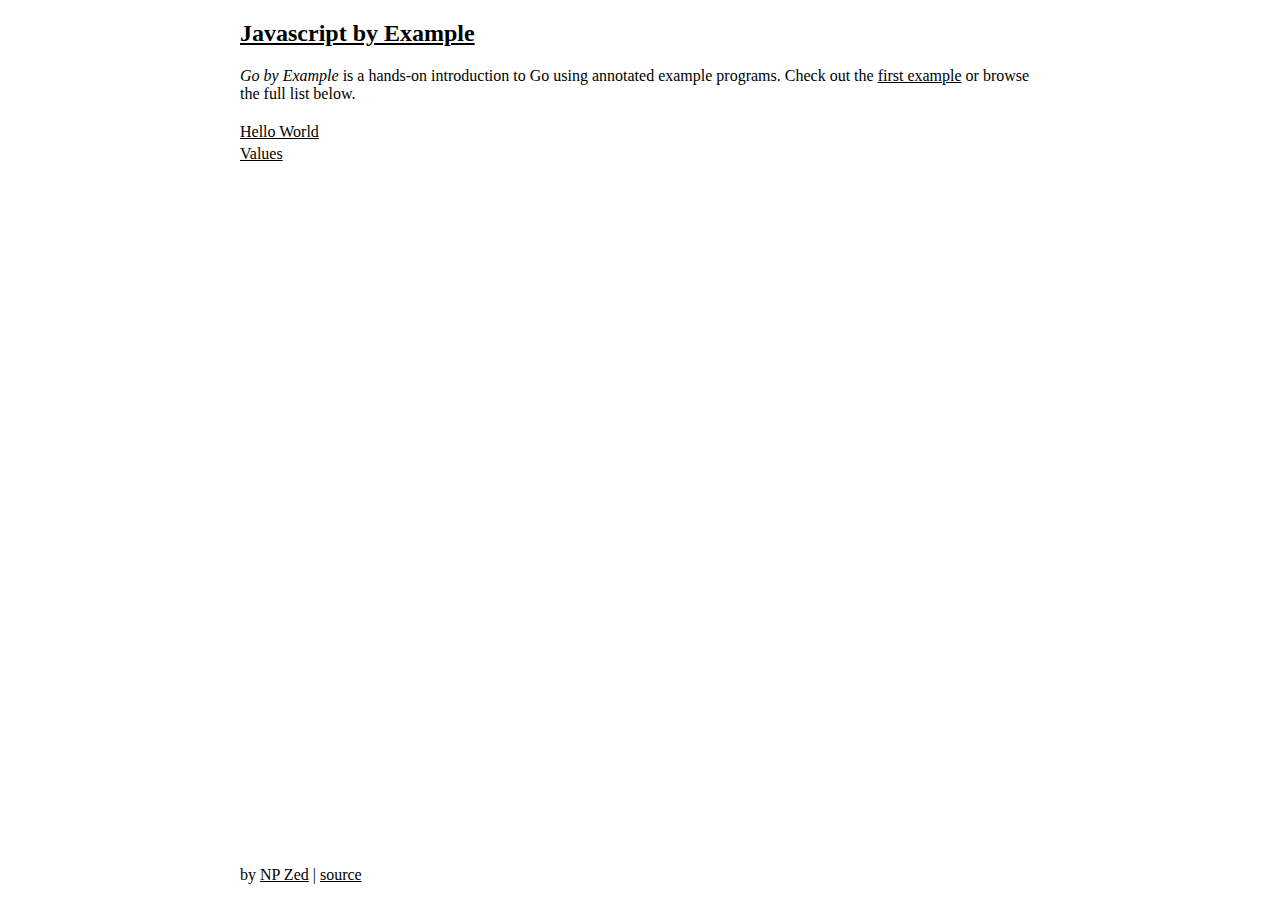
==== index.html @ 83120128 "init" ====
<!DOCTYPE html>
<html>

<head>
    <meta charset="utf-8">
    <meta name="viewport" content="width=device-width, initial-scale=1.0">
    <title>JS by Example</title>
    <link rel=stylesheet href="styles.css">
</head>

<body>
    <div id="intro">
        <h2><a href="./">Javascript by Example</a></h2>
        <p>
            <em>Go by Example</em> is a hands-on introduction
            to Go using annotated example programs. Check out
            the <a href="hello-world">first example</a> or
            browse the full list below.
        </p>
    </div>
    <div>
        <ul>
            <li><a href="hello-world">Hello World</a></li>
            <li><a href="values">Values</a></li>
        </ul>
    </div>
    <div id="footer">
        <p>
            by <a href="https://nehalp.com">NP Zed</a> | <a
                href="https://github.com/PR0Grammar/js-by-example">source</a>
        </p>
    </div>
</body>

</html>
---- styles.css ----
html,body {
    width: 100%;
    height: 100%;
    display:flex;
    margin: 0;
}

a,p,li {
    color:black;
}

html{
    justify-content: center;
}

body{
    max-width: 800px;
    flex-direction: column;
    padding-right:24px;
    padding-left:24px;
    align-items: flex-start;
}

li{
    list-style:none;
    margin-top:4px;
    margin-bottom: 4px;
}

ul {
    padding: 0;
    margin: 0;
}

#footer{
    flex:1;
    display:flex;
    align-items: flex-end;
}

#footer > div, #footer > div > a{
    color:gray;
}
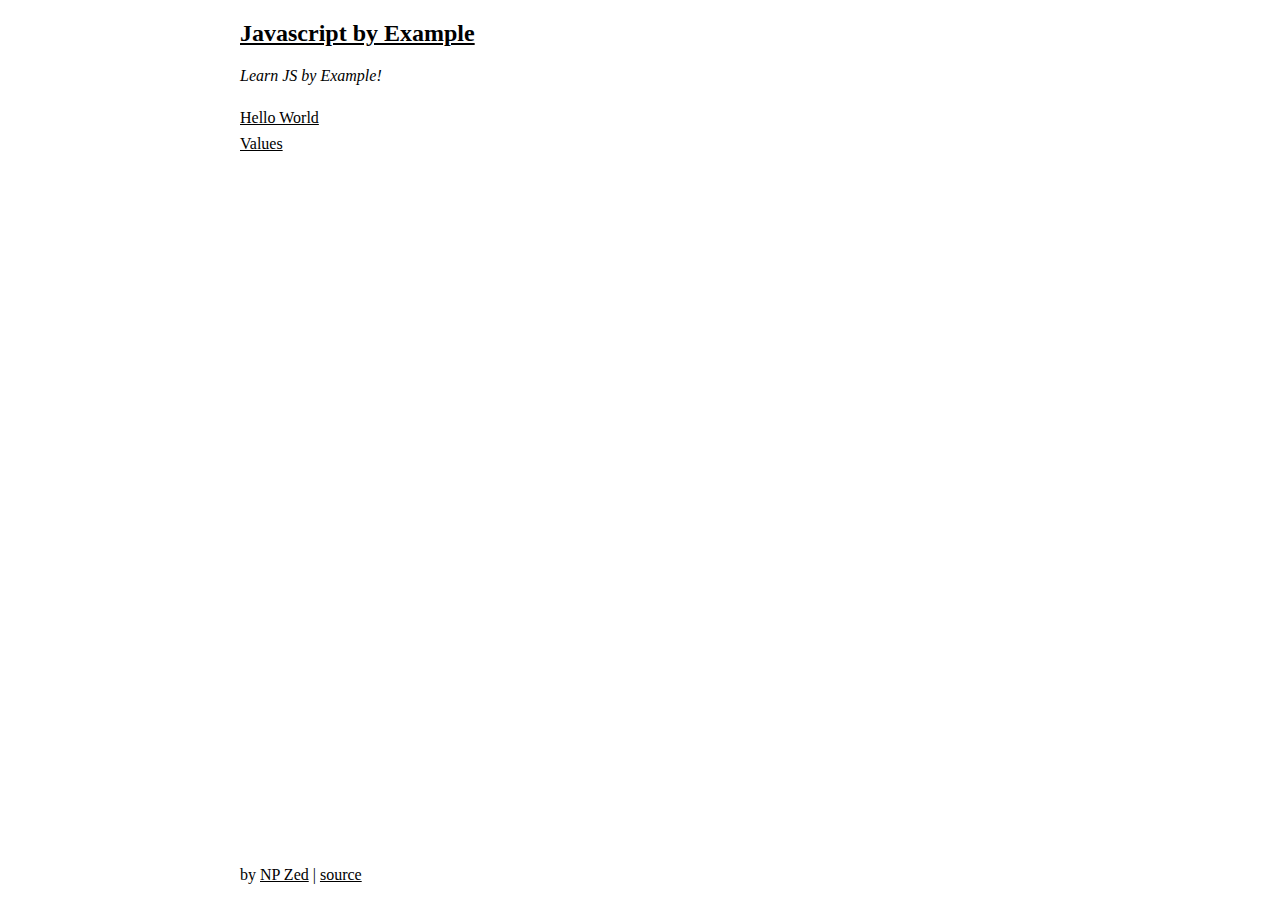
==== commit 29b98133: "add initial styles for example html files, move static resources to static/" ====
--- a/index.html
+++ b/index.html
@@ -5,17 +5,14 @@
     <meta charset="utf-8">
     <meta name="viewport" content="width=device-width, initial-scale=1.0">
     <title>JS by Example</title>
-    <link rel=stylesheet href="styles.css">
+    <link rel=stylesheet href="static/styles/index.css">
 </head>
 
 <body>
     <div id="intro">
         <h2><a href="./">Javascript by Example</a></h2>
         <p>
-            <em>Go by Example</em> is a hands-on introduction
-            to Go using annotated example programs. Check out
-            the <a href="hello-world">first example</a> or
-            browse the full list below.
+        <p><i>Learn JS by Example!</i></p>
         </p>
     </div>
     <div>
@@ -26,7 +23,7 @@
     </div>
     <div id="footer">
         <p>
-            by <a href="https://nehalp.com">NP Zed</a> | <a
+            by <a href="https://www.nehalp.com">NP Zed</a> | <a
                 href="https://github.com/PR0Grammar/js-by-example">source</a>
         </p>
     </div>
--- a/static/styles/index.css
+++ b/static/styles/index.css
@@ -0,0 +1,44 @@
+html,body {
+    width: 100%;
+    height: 100%;
+    display:flex;
+    margin: 0;
+}
+
+a,p,li {
+    color:black;
+}
+
+html{
+    justify-content: center;
+}
+
+body{
+    min-height: 100%;
+    max-width: 800px;
+    flex-direction: column;
+    padding-right:24px;
+    padding-left:24px;
+    align-items: flex-start;
+}
+
+li{
+    list-style:none;
+    margin-top:8px;
+    margin-bottom: 8px;
+}
+
+ul {
+    padding: 0;
+    margin: 0;
+}
+
+#footer{
+    flex:1;
+    display:flex;
+    align-items: flex-end;
+}
+
+#footer > div, #footer > div > a{
+    color:gray;
+}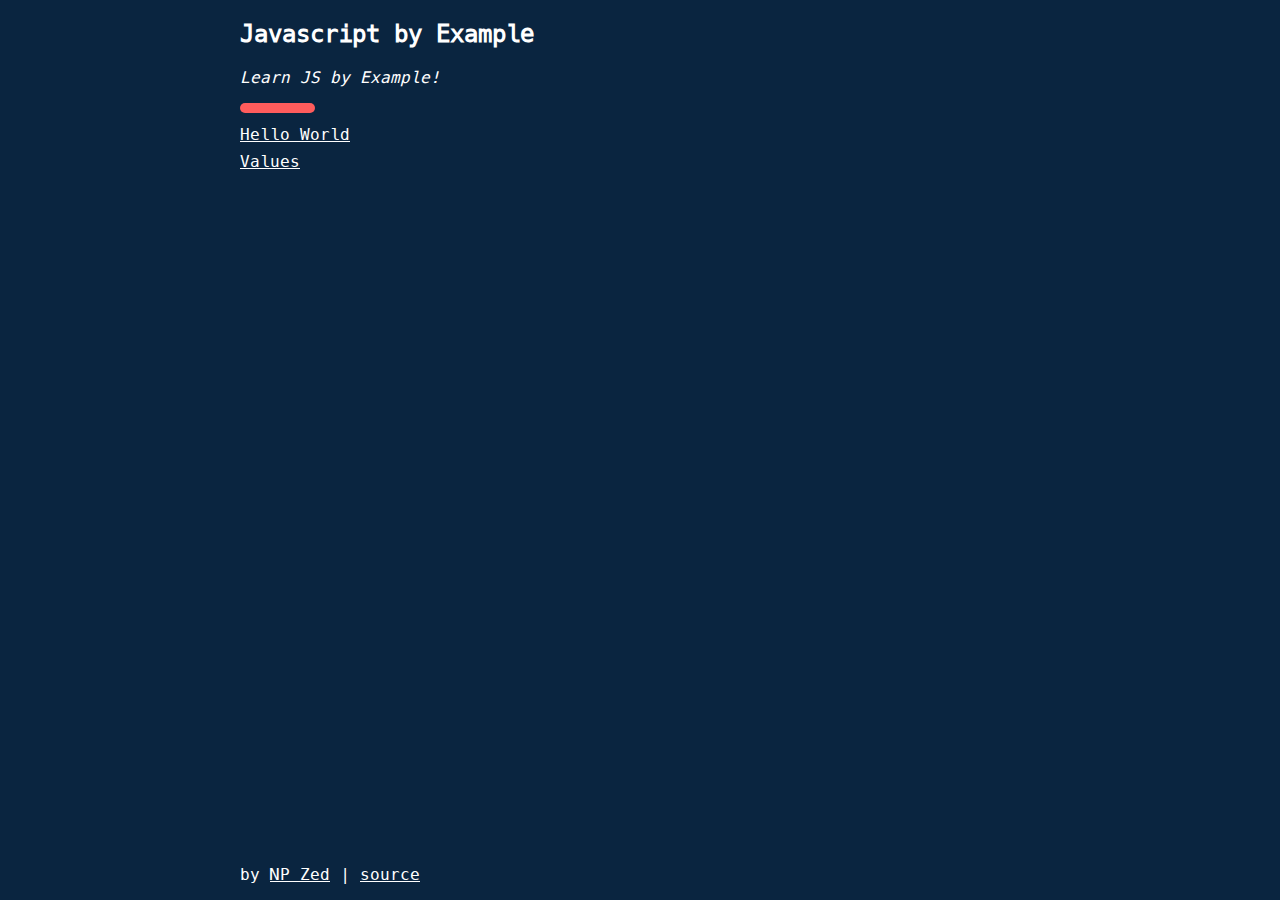
==== commit b01f0753: "add dark mode styles to homepage" ====
--- a/index.html
+++ b/index.html
@@ -5,7 +5,9 @@
     <meta charset="utf-8">
     <meta name="viewport" content="width=device-width, initial-scale=1.0">
     <title>JS by Example</title>
+    <link rel=stylesheet href="static/styles/common.css">
     <link rel=stylesheet href="static/styles/index.css">
+    <link rel="shortcut icon" type="image/png" href="static/images/javascript_favicon.png">
 </head>
 
 <body>
@@ -14,6 +16,7 @@
         <p>
         <p><i>Learn JS by Example!</i></p>
         </p>
+        <div id='header-line'></div>
     </div>
     <div>
         <ul>
--- a/static/styles/common.css
+++ b/static/styles/common.css
@@ -0,0 +1,26 @@
+@font-face {
+    font-family: "Menlo";
+    src: url("../fonts/Menlo-Regular.ttf") format("truetype");
+}
+
+html, body {
+    display: flex;
+    width: 100%;
+    height: 100%;
+    margin: 0;
+    padding: 0;
+    background: #0a2540;
+}
+
+* {
+    font-family: 'Menlo';
+    color: white;
+}
+
+#header-line {
+    height: 10px;
+    width: 75px;
+    background-color: #ff5c5c;
+    border-radius: 20px;
+    margin-bottom: 4px;
+}--- a/static/styles/index.css
+++ b/static/styles/index.css
@@ -1,30 +1,23 @@
-html,body {
-    width: 100%;
-    height: 100%;
-    display:flex;
-    margin: 0;
+h2>a {
+    text-decoration: none;
 }
 
-a,p,li {
-    color:black;
-}
-
-html{
+html {
     justify-content: center;
 }
 
-body{
+body {
     min-height: 100%;
     max-width: 800px;
     flex-direction: column;
-    padding-right:24px;
-    padding-left:24px;
+    padding-right: 24px;
+    padding-left: 24px;
     align-items: flex-start;
 }
 
-li{
-    list-style:none;
-    margin-top:8px;
+li {
+    list-style: none;
+    margin-top: 8px;
     margin-bottom: 8px;
 }
 
@@ -33,12 +26,12 @@
     margin: 0;
 }
 
-#footer{
-    flex:1;
-    display:flex;
+#footer {
+    flex: 1;
+    display: flex;
     align-items: flex-end;
 }
 
-#footer > div, #footer > div > a{
-    color:gray;
+#footer>div, #footer>div>a {
+    color: gray;
 }